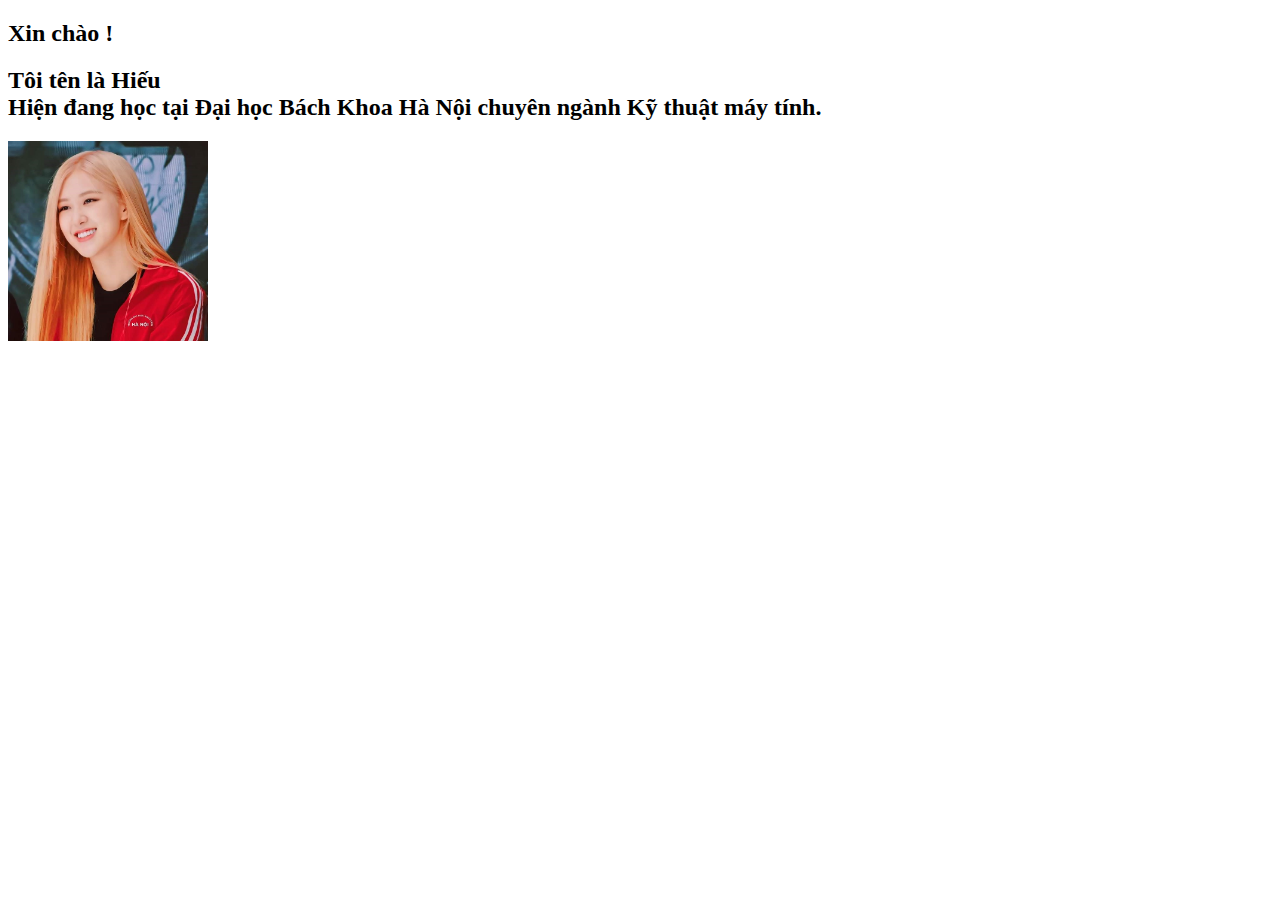
==== index.html @ bf2887b6 "Web" ====
<!DOCTYPE html>
<html lang="en">
<head>
    <meta charset="UTF-8">
    <meta http-equiv="X-UA-Compatible" content="IE=edge">
    <meta name="viewport" content="width=device-width, initial-scale=1.0">
    <meta name="author" content="Nguyen Thai Hieu">
    <link rel="stylesheet" href="css/resume.css">
    
    <title>My resume</title>
</head>

<body>
    <div id="info">
        <div id="info-left">
            <h2>Xin chào !</h2>
            <h2>Tôi tên là Hiếu<br> Hiện đang học tại Đại học Bách Khoa Hà Nội chuyên ngành Kỹ thuật máy tính.</h2>
        </div>
        <div id="info-right">
            <img src="asset/rose.jpg" alt="My picture" width="200px" height="200px">
        </div>
    </div>
<!--     <div id="contact">
        <h2>My Contact</h2>
        <div id="contact-box">
            <div id="facbook">
                <h3>Facebook</h3>
            </div>
            <div id="github">
                <h3>Github</h3>
            </div>
            <div id="tiktok">
                <h3>Tiktok</h3>
            </div>
            <div id="gmail">
                <h3>Gmail</h3>
            </div>
        </div>
    </div> -->
</body>
</html>
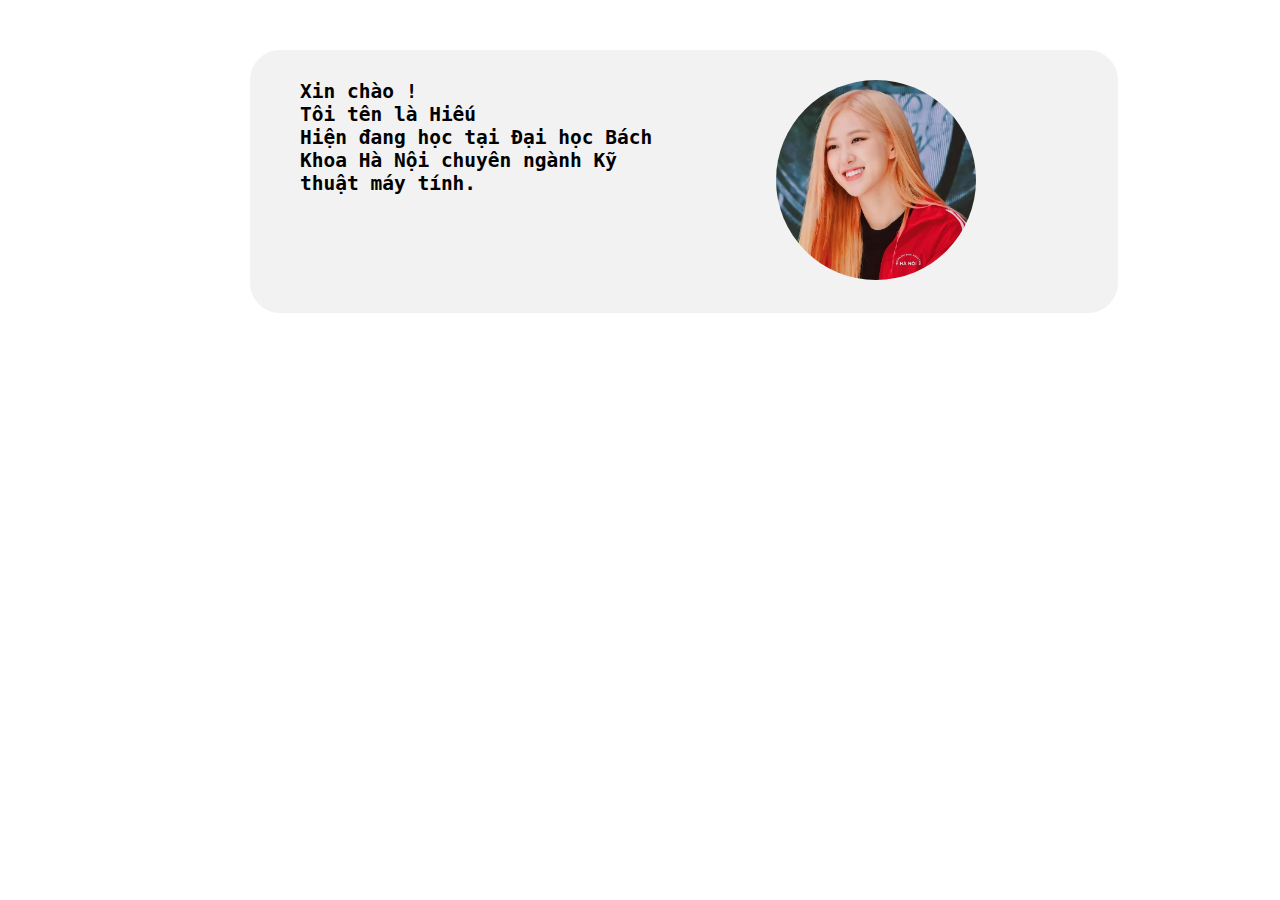
==== commit d621e5ab: "Update index.html" ====
--- a/index.html
+++ b/index.html
@@ -7,7 +7,7 @@
     <meta name="author" content="Nguyen Thai Hieu">
     <link rel="stylesheet" href="css/resume.css">
     
-    <title>My resume</title>
+    <title>Hiesu</title>
 </head>
 
 <body>
--- a/css/resume.css
+++ b/css/resume.css
@@ -0,0 +1,34 @@
+* {
+    font-family: monospace;
+    padding: 0;
+    margin: 0;
+}
+#info {
+    width: 60%;
+    background-color: #f1f1f1e6;
+    display: flex;
+    padding: 30px 50px;
+    margin: 50px 250px;
+    border-radius: 30px;
+}
+#info-left {
+    flex: 50%;
+}
+#info-right {
+    flex: 50%;
+    text-align: center;
+}
+img {
+    border-radius: 100%;
+}
+#contact {
+    width: 60%;
+    background-color: aquamarine;
+    padding: 30px 50px 190px 50px;
+    margin: 5% 10%;
+    border-radius: 30px;
+}
+
+#contact-box{
+    display: flex;
+}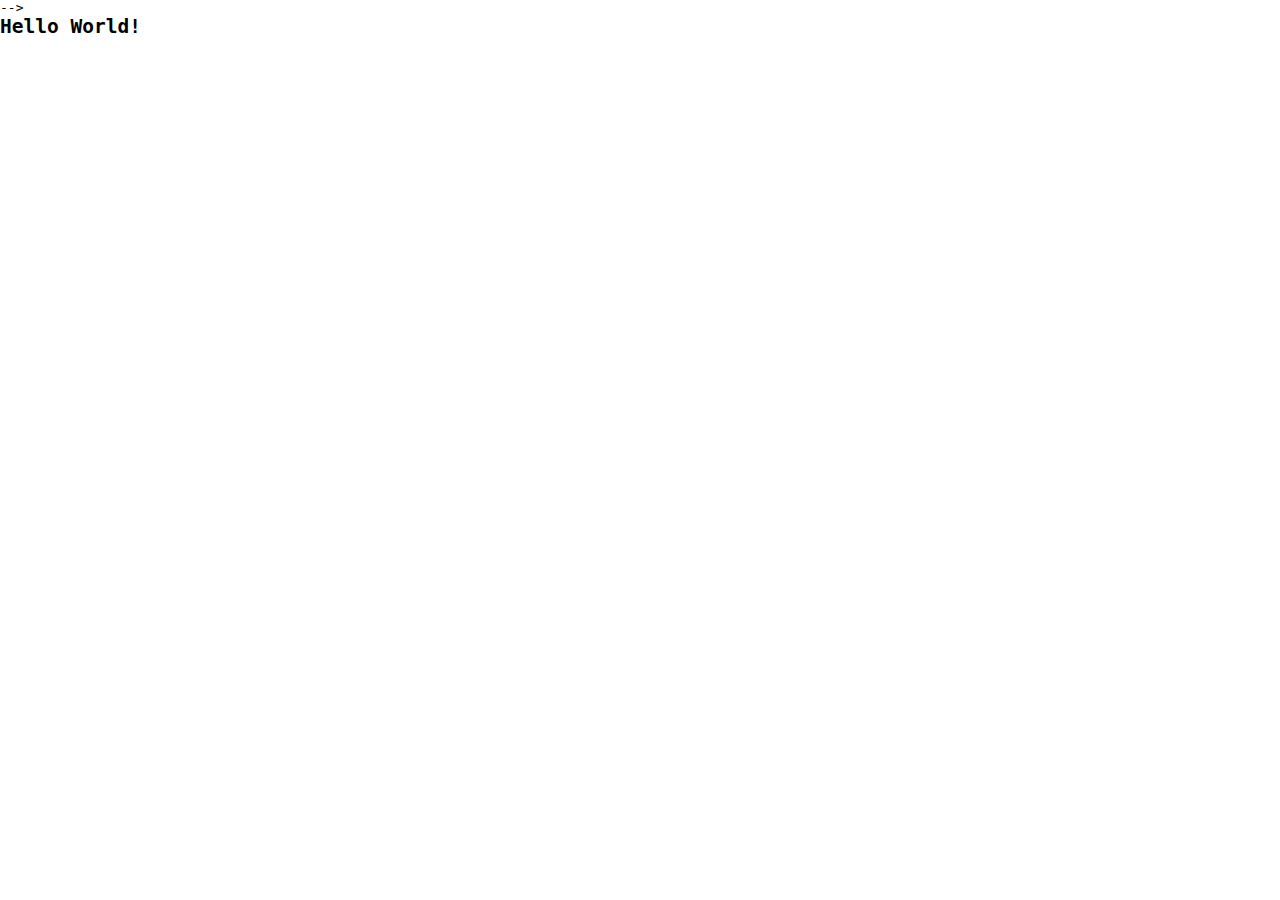
==== commit 4cc82489: "Update index.html" ====
--- a/index.html
+++ b/index.html
@@ -1,4 +1,4 @@
-<!DOCTYPE html>
+<!-- <!DOCTYPE html>
 <html lang="en">
 <head>
     <meta charset="UTF-8">
@@ -38,4 +38,20 @@
         </div>
     </div> -->
 </body>
-</html>+</html> -->
+
+<!DOCTYPE html>
+<html lang="en">
+<head>
+    <meta charset="UTF-8">
+    <meta http-equiv="X-UA-Compatible" content="IE=edge">
+    <meta name="viewport" content="width=device-width, initial-scale=1.0">
+    <meta name="author" content="Nguyen Thai Hieu">
+    <link rel="stylesheet" href="css/resume.css">
+    
+    <title>Hiesu</title>
+</head>
+
+<body>
+    <h2> Hello World! </h2>
+</body>
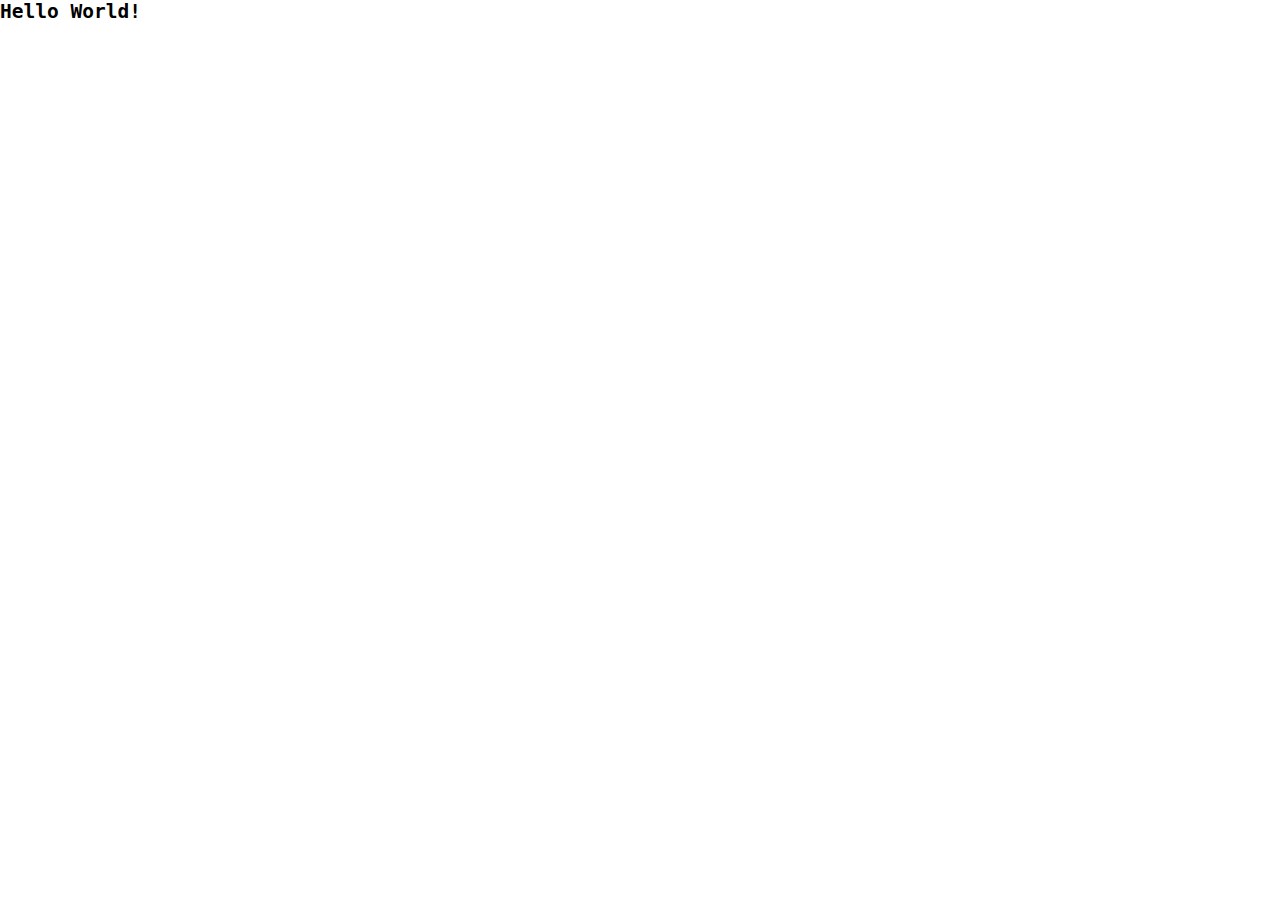
==== commit f6424e8f: "Update index.html" ====
--- a/index.html
+++ b/index.html
@@ -20,25 +20,9 @@
             <img src="asset/rose.jpg" alt="My picture" width="200px" height="200px">
         </div>
     </div>
-<!--     <div id="contact">
-        <h2>My Contact</h2>
-        <div id="contact-box">
-            <div id="facbook">
-                <h3>Facebook</h3>
-            </div>
-            <div id="github">
-                <h3>Github</h3>
-            </div>
-            <div id="tiktok">
-                <h3>Tiktok</h3>
-            </div>
-            <div id="gmail">
-                <h3>Gmail</h3>
-            </div>
-        </div>
-    </div> -->
 </body>
 </html> -->
+
 
 <!DOCTYPE html>
 <html lang="en">
